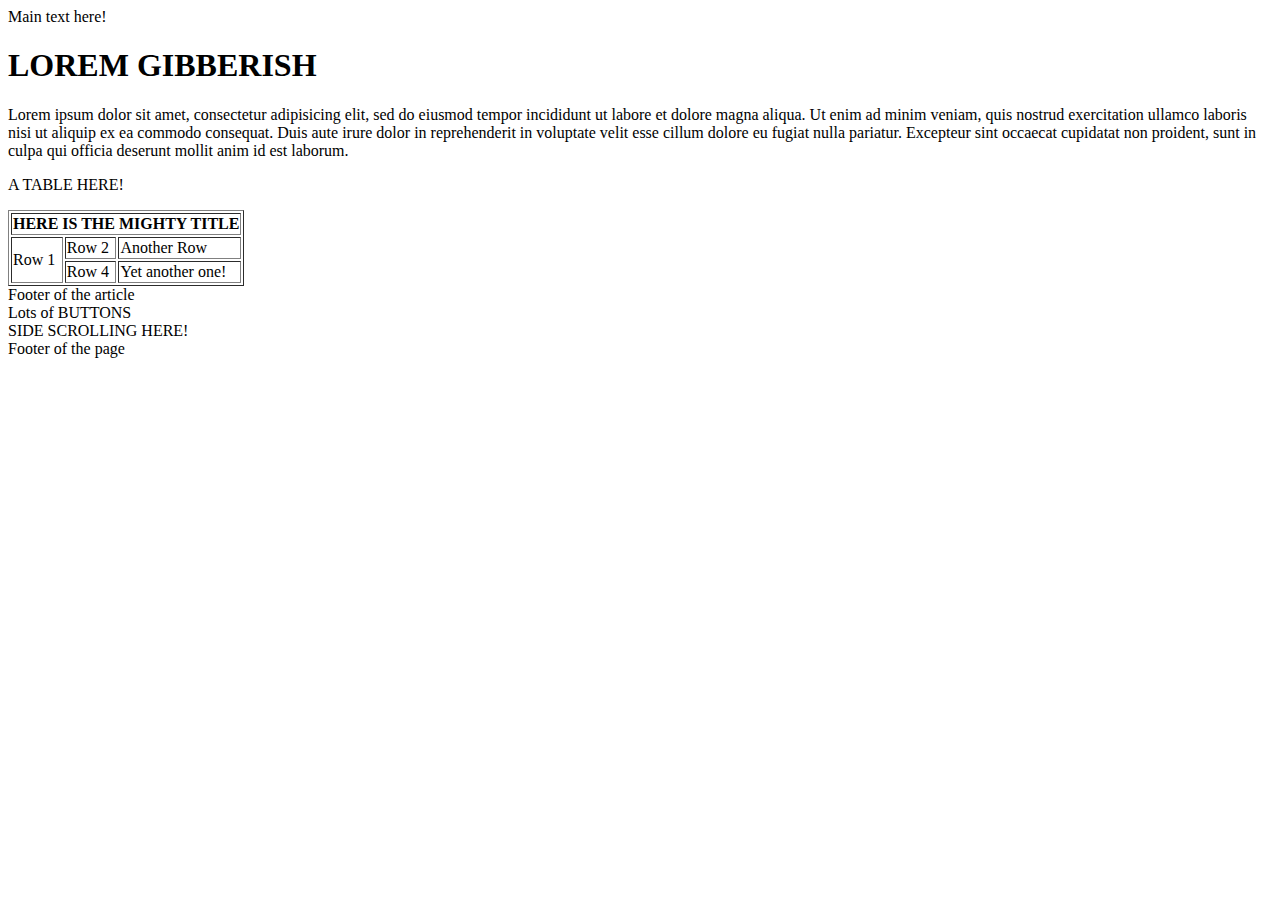
==== html/gps/index.html @ 829c4c2e "edit all gps section up to release 3" ====
<!DOCTYPE html>
<html>
<head>
  <title>COOL GPS 1.2</title>
  <meta charset=utf-8 />
  <meta name="viewport" content="width=device-width, initial-scale=1">
</head>
<body>
<main>
  Main text here!
  <article>
    <h1>LOREM GIBBERISH</h1>
    Lorem ipsum dolor sit amet, consectetur adipisicing elit, sed do eiusmod
    tempor incididunt ut labore et dolore magna aliqua. Ut enim ad minim veniam,
    quis nostrud exercitation ullamco laboris nisi ut aliquip ex ea commodo
    consequat. Duis aute irure dolor in reprehenderit in voluptate velit esse
    cillum dolore eu fugiat nulla pariatur. Excepteur sint occaecat cupidatat non
    proident, sunt in culpa qui officia deserunt mollit anim id est laborum.
    <p>A TABLE HERE!</p>
    <table border="1px">
      <tr>
        <th colspan="3">HERE IS THE MIGHTY TITLE</th> 
      </tr>
      <tr>
        <td rowspan="2">Row 1</td>
        <td>Row 2</td>
        <td>Another Row</td>
      </tr>
      <tr>
        <td>Row 4</td>
        <td>Yet another one!</td>
      </tr>
    </table>
    <footer>
  Footer of the article
    </footer>
  </article>
  <nav>
    Lots of BUTTONS
  </nav>
  <aside>
    SIDE SCROLLING HERE!
  </aside>
</main>
<footer>
  Footer of the page
</footer>
</body>
</html>
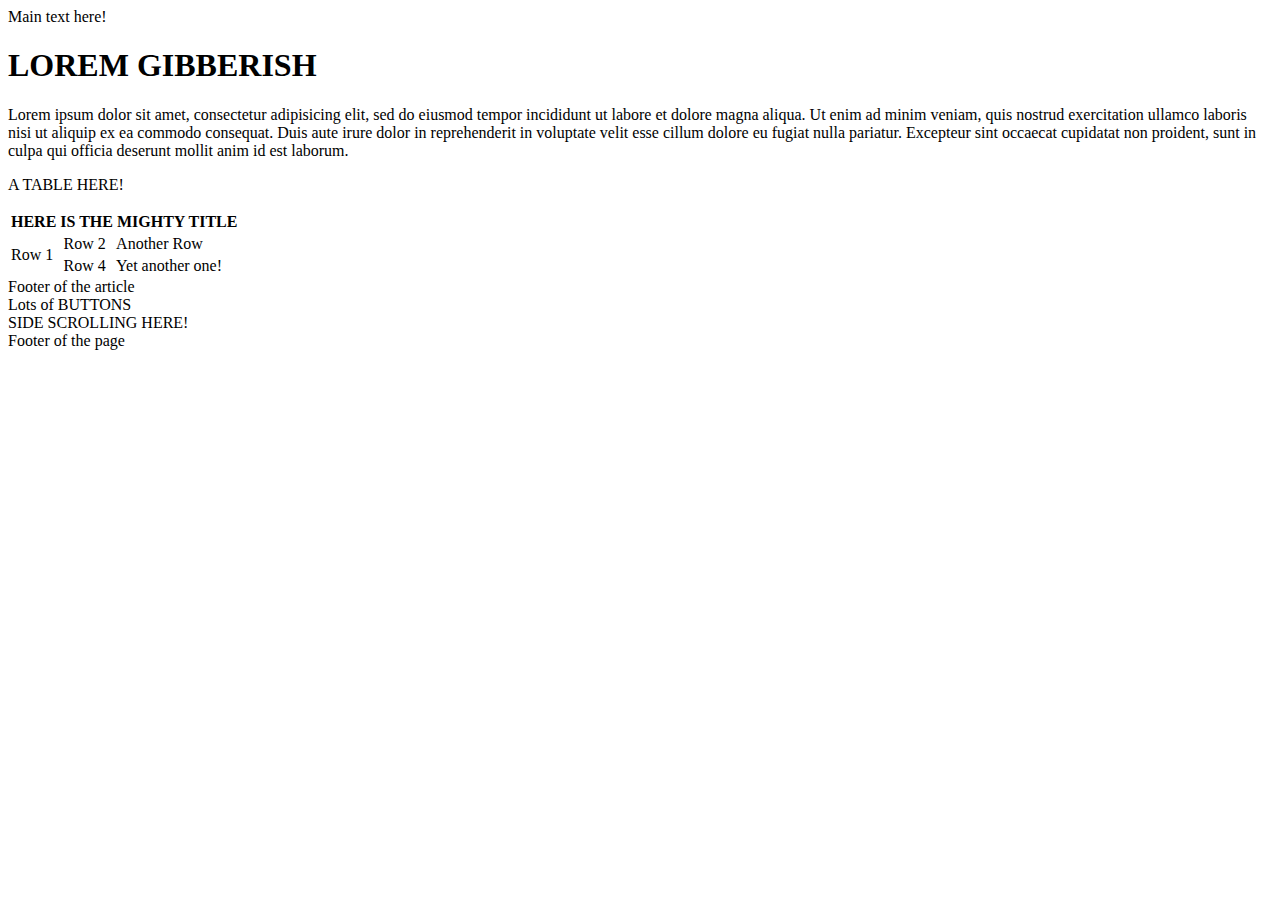
==== commit c280d221: "finish gps 1.2 and add comments" ====
--- a/html/gps/index.html
+++ b/html/gps/index.html
@@ -17,7 +17,7 @@
     cillum dolore eu fugiat nulla pariatur. Excepteur sint occaecat cupidatat non
     proident, sunt in culpa qui officia deserunt mollit anim id est laborum.
     <p>A TABLE HERE!</p>
-    <table border="1px">
+    <table>
       <tr>
         <th colspan="3">HERE IS THE MIGHTY TITLE</th> 
       </tr>
@@ -46,4 +46,8 @@
   Footer of the page
 </footer>
 </body>
-</html>+</html>
+<!-- Semantic tags are a way to separate different elements in HTML. To me the most useful ones are the Header, Nav, Article and Footer, since I think they are useful in any kind of website. -->
+<!-- The browser will read and display the elements in the order they were written in code, but a page layout usually has header on top, nav on the left, article in the middle, aside on the right and a footer on the bottom -->
+<!-- I learned that sublime has way more features than I thought, when I notice I am repeating something I will create a snippet and I will use the Lorum one to fill texts as well -->
+<!-- I cleared up all the doubt I had on this challenge while working on it, but I will take a deeper look at the article about sections to improve my knowledge. -->